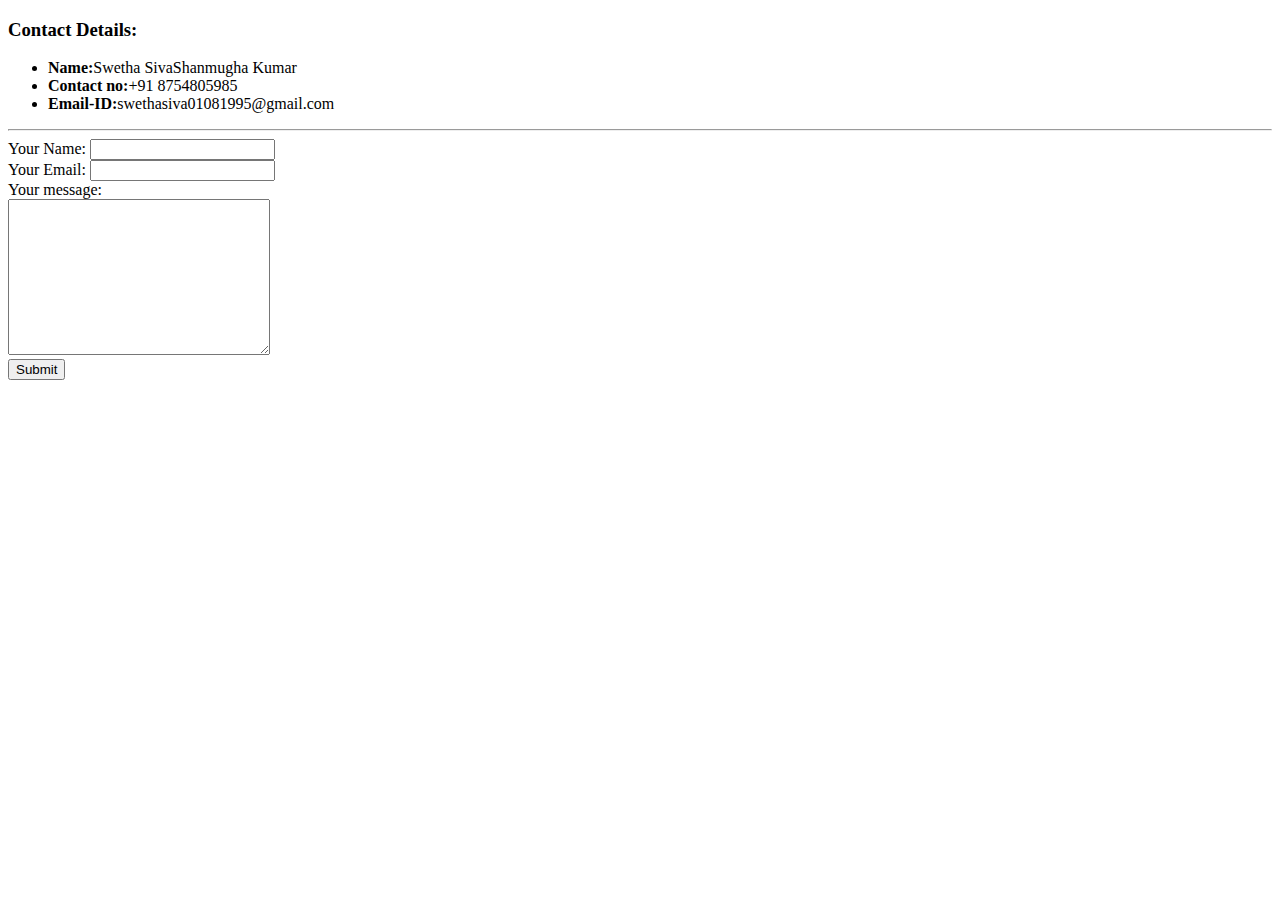
==== contact.html @ b30a9d36 "Add initial cv website files" ====
<!DOCTYPE html>
<html lang="en" dir="ltr">

<head>
  <meta charset="utf-8">
  <title></title>
</head>

<body>
  <h3>Contact Details:</h3>
  <ul>
    <li><strong>Name:</strong>Swetha SivaShanmugha Kumar <br></li>
    <li><strong>Contact no:</strong>+91 8754805985 <br></li>
    <li><strong>Email-ID:</strong>swethasiva01081995@gmail.com</li>
  </ul>
  <hr>
  <form action="mailto:swethasiva01081995@gmail.com" method="post" enctype="text/plain">
    <label>Your Name:</label>
    <input type="text" name="yourName" value="">
    <br>
    <label>Your Email:</label>
    <input type="email" name="yourEmail" value="">
    <br>
    <label>Your message:</label><br>
    <textarea name="yourMessage" rows="10" cols="30"></textarea>
    <br>
    <input type="submit" name="">
  </form>
</body>

</html>
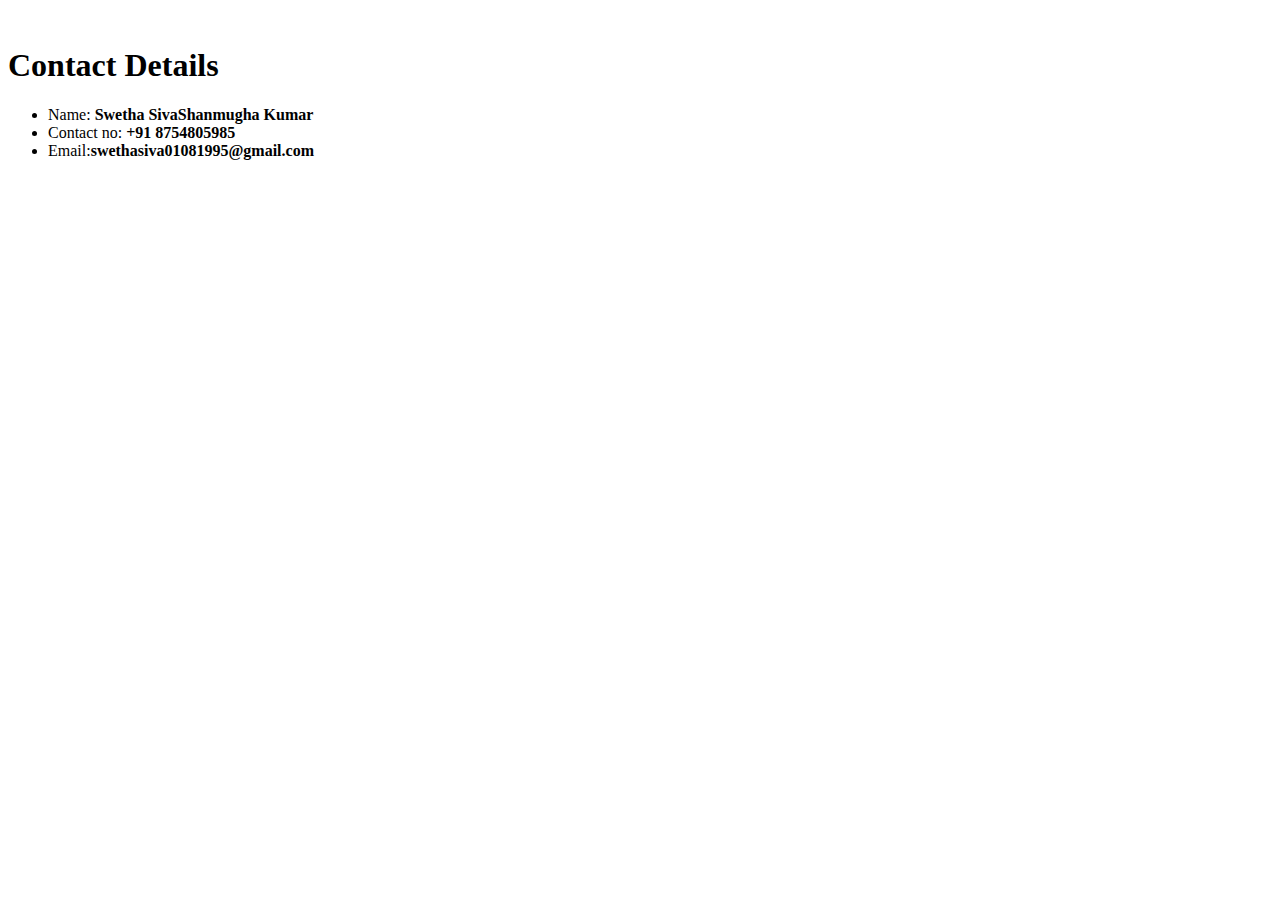
==== commit 0b60d5ce: "Add files via upload" ====
--- a/contact.html
+++ b/contact.html
@@ -1,31 +1,20 @@
 <!DOCTYPE html>
 <html lang="en" dir="ltr">
-
-<head>
-  <meta charset="utf-8">
-  <title></title>
-</head>
-
-<body>
-  <h3>Contact Details:</h3>
-  <ul>
-    <li><strong>Name:</strong>Swetha SivaShanmugha Kumar <br></li>
-    <li><strong>Contact no:</strong>+91 8754805985 <br></li>
-    <li><strong>Email-ID:</strong>swethasiva01081995@gmail.com</li>
+  <head>
+    <meta charset="utf-8">
+    <title>SwethaSiva-Contact</title>
+    <link rel="stylesheet" href="css/styles.css">
+    <link href="https://fonts.googleapis.com/css?family=Allura|Sacramento" rel="stylesheet">
+    <link rel="icon" href="favicon2.ico">
+  </head>
+  <body>
+  <img id="butterfly4" src="images/favicon-butterfly2.jpg" alt="">
+  <h1 id="heading9">Contact Details</h1>
+  <ul id="ul1">
+    <li class="li1">Name:<strong> Swetha SivaShanmugha Kumar <br></strong></li>
+    <li class="li2">Contact no:<strong> +91 8754805985 <br></strong></li>
+    <li class="li3">Email:<strong>swethasiva01081995@gmail.com</strong></li>
   </ul>
-  <hr>
-  <form action="mailto:swethasiva01081995@gmail.com" method="post" enctype="text/plain">
-    <label>Your Name:</label>
-    <input type="text" name="yourName" value="">
-    <br>
-    <label>Your Email:</label>
-    <input type="email" name="yourEmail" value="">
-    <br>
-    <label>Your message:</label><br>
-    <textarea name="yourMessage" rows="10" cols="30"></textarea>
-    <br>
-    <input type="submit" name="">
-  </form>
-</body>
-
+  
+  </body>
 </html>
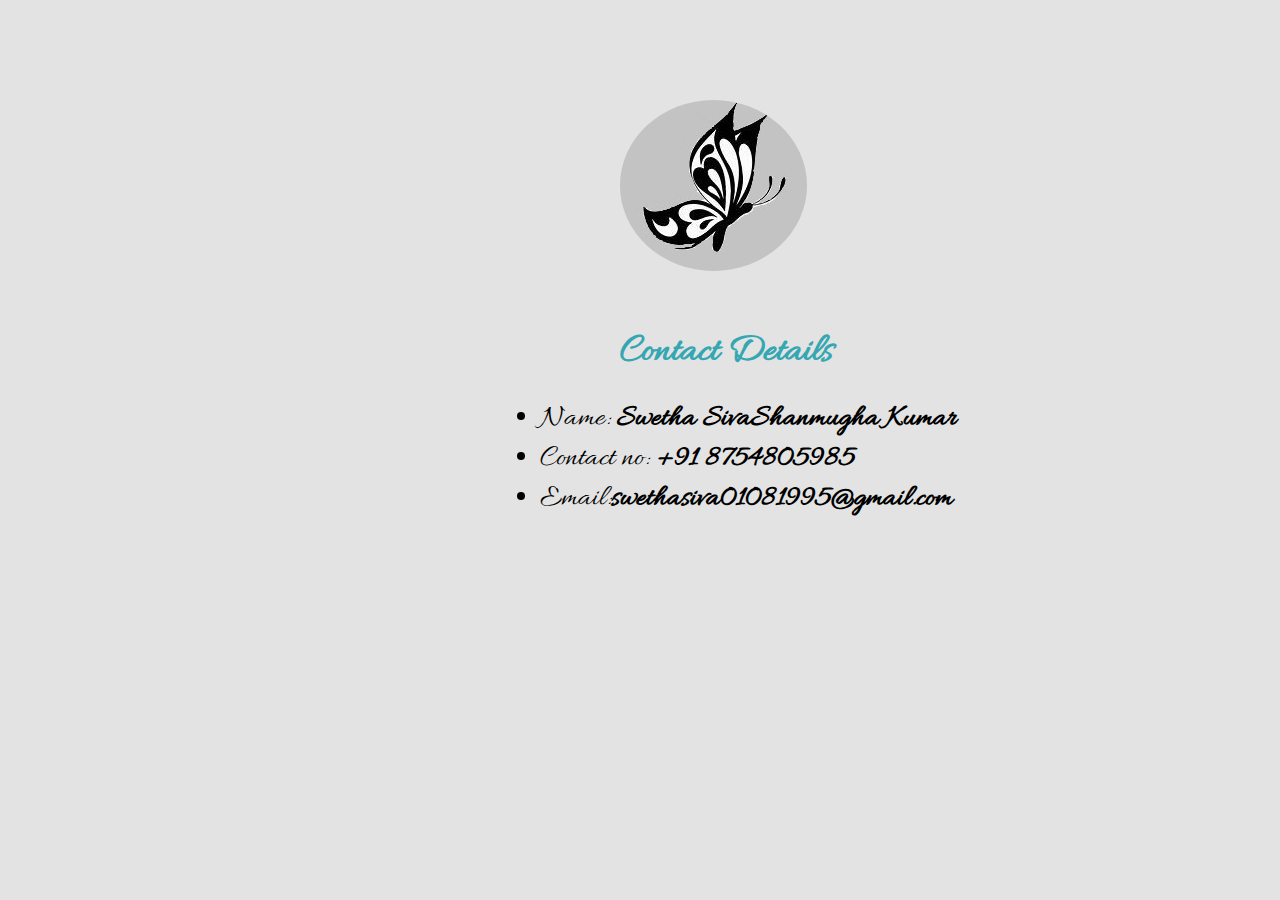
==== commit 816611ea: "Update contact.html" ====
--- a/contact.html
+++ b/contact.html
@@ -3,12 +3,12 @@
   <head>
     <meta charset="utf-8">
     <title>SwethaSiva-Contact</title>
-    <link rel="stylesheet" href="css/styles.css">
+    <link rel="stylesheet" href="styles.css">
     <link href="https://fonts.googleapis.com/css?family=Allura|Sacramento" rel="stylesheet">
     <link rel="icon" href="favicon2.ico">
   </head>
   <body>
-  <img id="butterfly4" src="images/favicon-butterfly2.jpg" alt="">
+  <img id="butterfly4" src="favicon-butterfly2.jpg" alt="">
   <h1 id="heading9">Contact Details</h1>
   <ul id="ul1">
     <li class="li1">Name:<strong> Swetha SivaShanmugha Kumar <br></strong></li>
--- a/styles.css
+++ b/styles.css
@@ -0,0 +1,333 @@
+/********************************************TAG SELECTORS*****************************/
+body {
+  margin: 0;
+  /*background-color: #c8e8ed;*/
+  /*background-color: #fafafa;*/
+  background-color: #e3e3e3;
+  text-align: center;
+
+}
+a{
+  color: #34a7b2;
+  text-decoration: none;
+
+}
+ul{
+font-family: 'Allura', cursive;
+  color: black;
+  font-size: 30px;
+}
+h1,h2,h3 {
+  color: #34a7b2;
+  font-family: 'Allura', cursive;
+}
+
+p{
+  color: black;
+}
+
+table,th,thead,tr,td{
+  border: 2px solid black;
+  border-collapse: collapse;
+  font-family: 'Allura', cursive;
+}
+hr{
+  border-top: 6px dotted #9692af;
+  border-right-width: 0;
+  border-bottom-width: 0;
+  border-left-width: 0;
+  width: 5%;
+}
+
+/********************************************CLASS SELECTORS*****************************/
+.top-container {
+  /*height: 150px;*/
+  /*background-color: #e3e3e3;*/
+  background-color: #cde8f6;
+  margin-top: 0;
+  padding-top: 160px;
+  /*background-color: red;*/
+  /*part of box challenge
+  height:200px;
+  width: 200px;
+  border:10px solid;
+  padding: 20px;
+  background-color: blue;*/
+}
+
+.middle-container {
+  /*background-color: #d1d1d1;*/
+  height: 400px;
+  width: 100%;
+  position: relative;
+  /*margin-top: 75px;*/
+  /*background-color: red;*/
+  /*part of box challenge
+  height:200px;
+  width: 200px;
+  margin-left: 260px;
+  border: 20px solid;
+  background-color: red;*/
+}
+
+.bottom-container {
+  /*background-color: #e3e3e3;*/
+  height: 400px;
+  width: 100%;
+  margin-top: 0;
+
+  /*part of box challenge
+  height:200px;
+  width: 200px;
+  margin-left: 500px;
+  border: 10px solid;
+  background-color: yellow;*/
+}
+.horizontal{
+  position: absolute;
+  top: 550px;
+  left: 650px;
+}
+.horizontal2{
+  position: absolute;
+  top: 1500px;
+  left: 650px;
+}
+
+.horizontal3{
+  position: absolute;
+  top:2650px;
+  left: 650px;
+}
+.th1{
+  padding: 3px 10px 3px 10px;
+}
+
+.th2{
+  padding: 3px 100px;
+}
+.li1{
+  position: absolute;
+  top: 400px;
+  left: 540px;
+
+}
+.li2{
+  position: absolute;
+  top: 440px;
+  left: 540px;
+}
+
+.li3{
+  position: absolute;
+  top: 480px;
+  left: 540px;
+}
+
+
+/********************************************ID SELECTORS*****************************/
+#wrapper{
+  margin-left: auto;
+  margin-right: auto;
+
+}
+
+#heading {
+  margin-top: 0;
+  margin-bottom: 5px;
+  font-size: 60px;
+  font-family: 'Sacramento', cursive;
+}
+
+#para {
+  margin-top: 8px;
+  /*padding-left: 200px;*/
+  font-size: 30px;
+  font-family: 'Allura';
+  color: #34a7b2;
+}
+
+#cloud1 {
+  /*margin-left: 200px;*/
+  position: absolute;
+  top: 300px;
+  left: 280px;
+}
+
+#cloud2 {
+  /*margin-left: 900px;*/
+  position: absolute;
+  top: 180px;
+  left: 1050px;
+}
+
+#mountain1 {
+  margin-top: 80px;
+  position: relative;
+  bottom: 0;
+  top: 3.5px;
+}
+#butterfly1{
+  border-radius: 60%;
+  /*background-color: red;*/
+  position: relative;
+  top: 60px;
+}
+
+#heading3{
+  position: relative;
+  top: 40px;
+  font-family: 'Allura', cursive;
+  font-size: 40px;
+}
+#para2{
+  font-size: 30px;
+  text-align: center;
+  font-family: 'Allura';
+  position: relative;
+  top:20px;
+
+}
+#span{
+  display: inline-block;
+  height: 100px;
+  width: 500px;
+}
+#butterfly2{
+  position: absolute;
+  top:900px;
+  left: 180px;
+  border-radius: 60%;
+}
+
+#heading2{
+  position: absolute;
+  top: 650px;
+  left: 350px;
+  font-family: 'Allura', cursive;
+  font-size: 40px;
+
+}
+#heading4{
+  position: absolute;
+  top: 700px;
+  left: 710px;
+  font-size: 40px;
+}
+#heading5{
+  color: black;
+  position: absolute;
+  top: 800px;
+  left: 1170px;
+  font-size: 40px;
+}
+#table1{
+  position: absolute;
+  top: 900px;
+  left: 430px;
+  font-size: 30px;
+
+}
+#th3{
+  padding: 3px 70px;
+}
+#heading6{
+  color: black;
+  position: absolute;
+  top: 1130px;
+  left: 50px;
+  font-size: 40px;
+}
+#butterfly3{
+
+  position: absolute;
+  border-radius: 60%;
+  top: 1200px;
+  right: 180px;
+}
+#table2{
+  position:absolute;
+  top: 1230px;
+  left: 50px;
+  font-size: 30px;
+}
+#th3{
+  padding: 2px 70px;
+}
+#th4{
+  padding: 2px 250px;
+}
+#heading7{
+  position:absolute;
+  top: 2300px;
+  left: 620px;
+  font-size: 40px;
+
+}
+#table3{
+  position: absolute;
+  top: 2400px;
+  font-size: 30px;
+  left: 300px;
+}
+#heading8{
+  position: absolute;
+  top: 2850px;
+  font-size: 40px;
+  left: 300px;
+}
+
+
+#butterfly4{
+  border-radius: 60%;
+  position: absolute;
+  top: 100px;
+  left: 620px;
+}
+
+
+#heading9{
+  position: absolute;
+  top: 300px;
+  left: 620px;
+  font-size: 40px;
+
+}
+#butterfly5{
+  border-radius: 60%;
+  position:absolute;
+  top: 2830px;
+  left: 590px;
+  margin-bottom: 100px;
+
+}
+
+#button1{
+  position: absolute;
+  top: 2880px;
+  left: 920px;
+  background-color:#34a7b2;
+  font-family: 'Allura', cursive;
+  border: 0;
+  font-size: 30px;
+}
+
+
+#horizontal4{
+
+  position: absolute;
+  top: 2895.5px;
+  left: 460px;
+  width: 9%;
+  border-top: 6px dotted #9692af;
+}
+
+#horizontal5{
+  position: absolute;
+  top: 2895.5px;
+  left: 790px;
+  width: 9%;
+  border-top: 6px dotted #9692af;
+
+
+}
